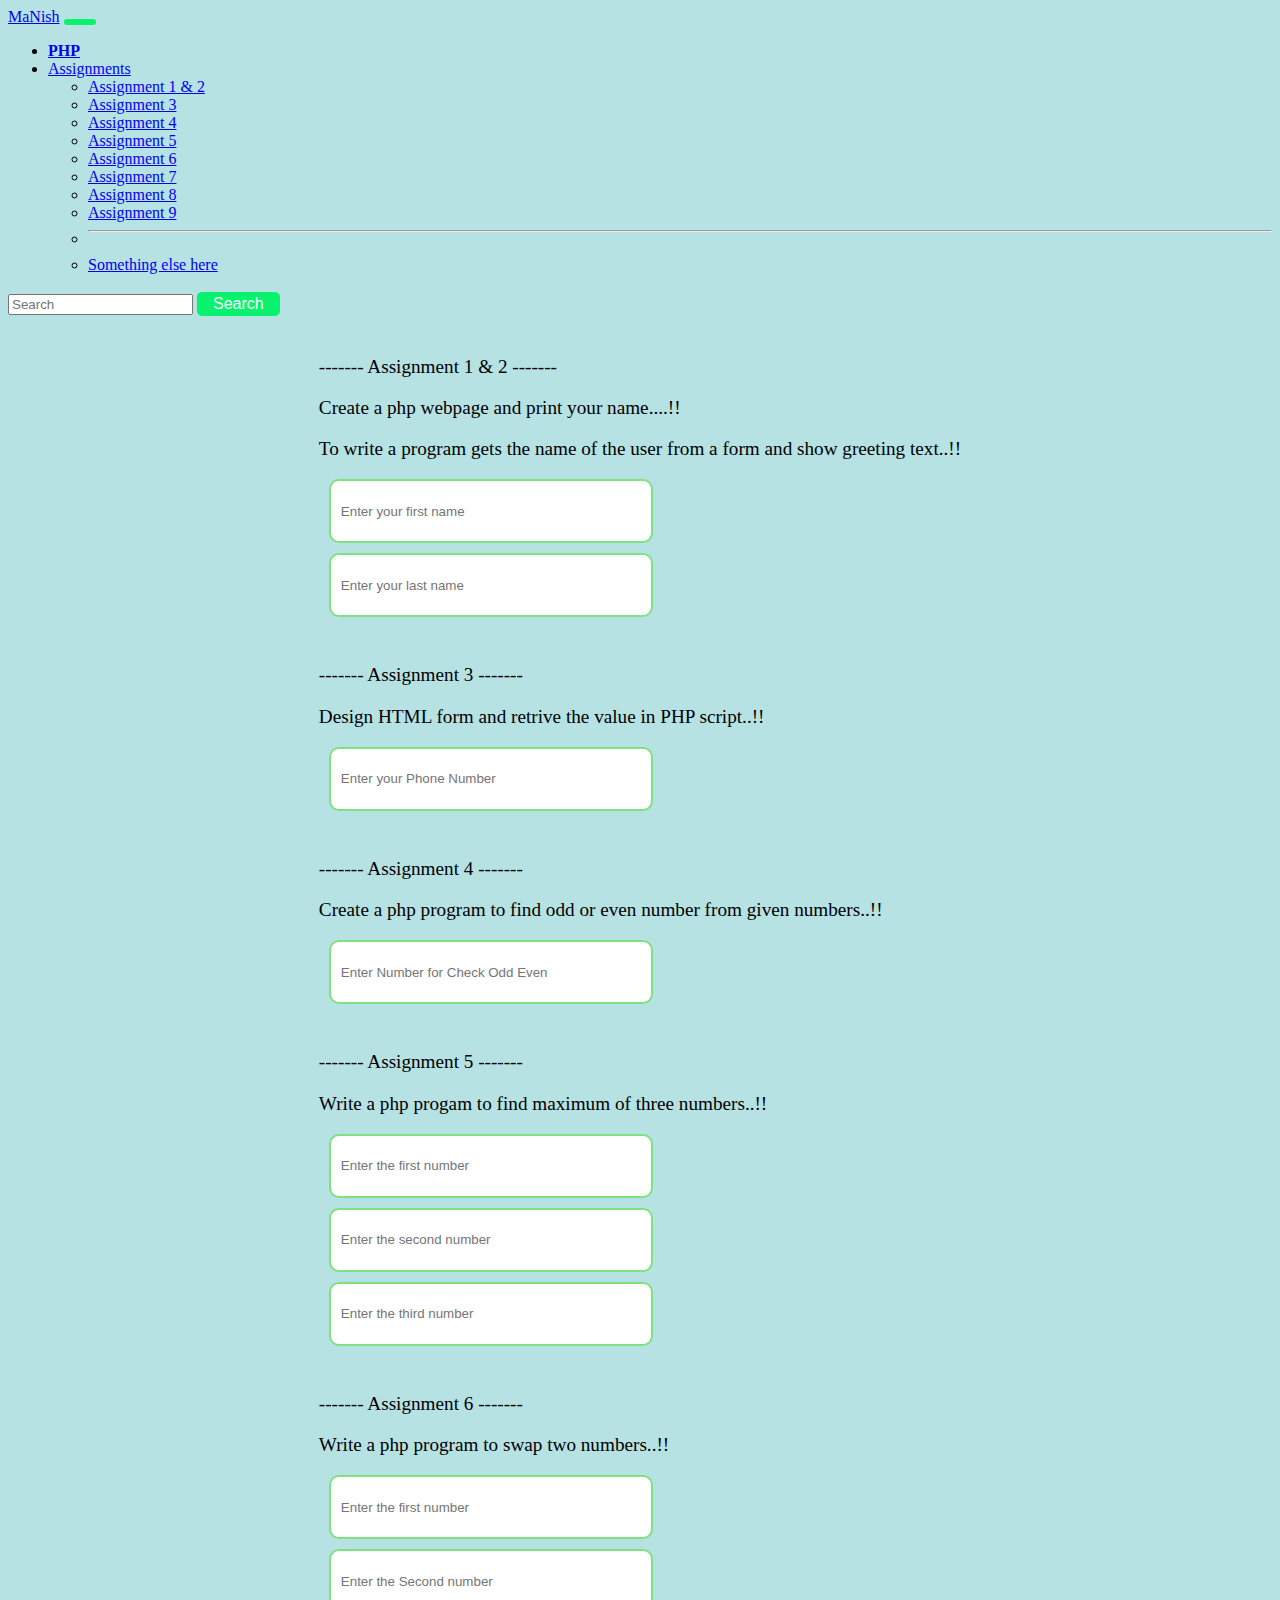
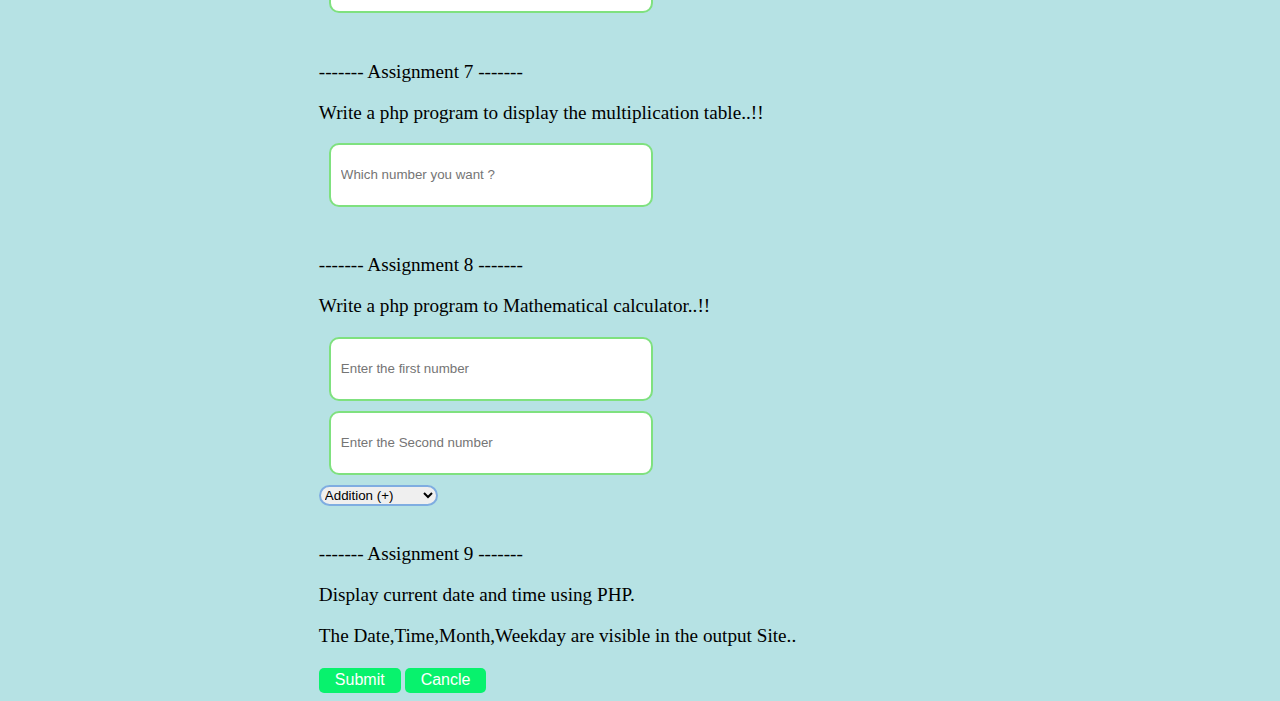
==== clgcode/index.html @ 41a71b69 "Add files via upload" ====
<!doctype html>
<html lang="en">
  <head>
    <meta charset="utf-8">
    <meta name="viewport" content="width=device-width, initial-scale=1">
    <title>PHP by Manish</title>
    <link href="https://cdn.jsdelivr.net/npm/bootstrap@5.3.2/dist/css/bootstrap.min.css" rel="stylesheet" integrity="sha384-T3c6CoIi6uLrA9TneNEoa7RxnatzjcDSCmG1MXxSR1GAsXEV/Dwwykc2MPK8M2HN" crossorigin="anonymous">
    <link rel="stylesheet" href="style.css">
    
  </head>
  <body>
<!-- ---nav bar start--- -->
        <nav class="navbar navbar-expand-lg bg-body-tertiary">
  <div class="container-fluid">
    <a class="navbar-brand" href="#">MaNish</a>
    <button class="navbar-toggler" type="button" data-bs-toggle="collapse" data-bs-target="#navbarSupportedContent" aria-controls="navbarSupportedContent" aria-expanded="false" aria-label="Toggle navigation">
      <span class="navbar-toggler-icon"></span>
    </button>
    <div class="collapse navbar-collapse" id="navbarSupportedContent">
      <ul class="navbar-nav me-auto mb-2 mb-lg-0">
        <li class="nav-item">
          <a class="nav-link active" aria-current="page" href="#" id="php">PHP</a>
        </li>
        <li class="nav-item dropdown">
          <a class="nav-link dropdown-toggle" href="#" role="button" data-bs-toggle="dropdown" aria-expanded="false">
            Assignments
          </a>
          <ul class="dropdown-menu">
            <li><a class="dropdown-item" href="#asst1&2">Assignment 1 & 2</a></li>
            <li><a class="dropdown-item" href="#asst3">Assignment 3</a></li>
            <li><a class="dropdown-item" href="#asst4">Assignment 4</a></li>
            <li><a class="dropdown-item" href="#asst5">Assignment 5</a></li>
            <li><a class="dropdown-item" href="#asst6">Assignment 6</a></li>
            <li><a class="dropdown-item" href="#asst7">Assignment 7</a></li>
            <li><a class="dropdown-item" href="#asst8">Assignment 8</a></li>
            <li><a class="dropdown-item" href="#asst9">Assignment 9</a></li>


            <li><hr class="dropdown-divider" herf="#"></li>
            <li><a class="dropdown-item" href="#">Something else here</a></li>
          </ul>
        </li>
      </ul>
      <form class="d-flex" role="search">
        <input class="form-control me-2" type="search" placeholder="Search" aria-label="Search">
        <button class="btn btn-outline-success" type="submit" id="search">Search</button>
      </form>
    </div>
  </div>
</nav>
<!-- ---nav bar end--- -->

<!-- main code start -->
<div class="container my-5">

  <form action="name.php" method="post">
      <!-- ### Assignment-1 & 2 -->
      <div class="question" id="asst1&2">
      <p>------- Assignment 1 & 2 -------</p>
      <p>Create a php webpage and print your name....!!</p>
      <p>To write a program gets the name of the user from a form and show greeting text..!!</p>
      </div>
      <input type="text" name="fname" placeholder="Enter your first name">
      <input type="text" name="lname" placeholder="Enter your last name">

      <br>
      <!-- ### Assignment-3 -->
      <div class="question" id="asst3">
      <p>------- Assignment 3 -------</p>
      <p>Design HTML form and retrive the value in PHP script..!!</p>
      </div>
      <input type="number" name="p_number" placeholder="Enter your Phone Number">
      
      <br>
      <!-- ### Assignment-4 -->
      <div class="question" id="asst4">
      <p>------- Assignment 4 -------</p>
      <p>Create a php program to find odd or even number from given numbers..!!</p>
      </div>
      <input type="number" name="EO_number" placeholder="Enter Number for Check Odd Even">
      
      <br>
      <!-- ### Assignment-5 Greater num check -->
      <div class="question" id="asst5">
      <p>------- Assignment 5 -------</p>
      <p>Write a php progam to find maximum of three numbers..!!</p>
      </div>
      <input type="number" name="first_number" placeholder="Enter the first number">  
      <input type="number" name="second_number" placeholder="Enter the second number">  
      <input type="number" name="third_number" placeholder="Enter the third number">  

      <br>
      <!-- ### Assignment-6 Swap two numbers -->
      <div class="question" id="asst6">
        <p>------- Assignment 6 -------</p>
        <p>Write a php program to swap two numbers..!!</p>
        </div>
      <input type="number" name="swapNum1" placeholder="Enter the first number">  
      <input type="number" name="swapNum2" placeholder="Enter the Second number">
      <br>
      <!-- ### Assignment-7 Multiplication Table -->
      <div class="question" id="asst7">
        <p>------- Assignment 7 -------</p>
        <p>Write a php program to display the multiplication table..!!</p>
        </div>
      <input type="number" name="multiplyNumber" placeholder="Which number you want ?">  
      <br>

      <!-- ### Assignment-8 Calculator -->
      <div class="question" id="asst8">
        <p>------- Assignment 8 -------</p>
        <p>Write a php program to Mathematical calculator..!!</p>
        </div>

      <input type="number" name="operand1" placeholder="Enter the first number">  
      <input type="number" name="operand2" placeholder="Enter the Second number">
      <select class="operator" name="operator">
        <option value="+">Addition (+)</option>
        <option value="-">Subtraction (-)</option>
        <option value="/">Division (/)</option>
        <option value="*">Multiplication (*)</option>
      </select>
      <br>
      <br/>

      <!-- ### Assignment-9 Display Current Date -->
      <div class="question" id="asst9">
        <p>------- Assignment 9 -------</p>
        <p>Display current date and time using PHP.</p>
        <p>The Date,Time,Month,Weekday are visible in the output Site..</p>
      </div>
      
      <!-- submit and cancle button -->
      <button type="submit">Submit</button>
      <button type="reset">Cancle</button>
      <!-- button end -->

    </form>
    <!-- form end -->
</div>
<!-- main code end -->



<script src="https://cdn.jsdelivr.net/npm/bootstrap@5.3.2/dist/js/bootstrap.bundle.min.js" integrity="sha384-C6RzsynM9kWDrMNeT87bh95OGNyZPhcTNXj1NW7RuBCsyN/o0jlpcV8Qyq46cDfL" crossorigin="anonymous"></script>
<script src="script.js"></script>
</body>
</html>
---- clgcode/style.css ----
body{
    font-family: cursive;
    background-color: rgb(182, 226, 228);
}
#php{
    font-weight: bold;
}
.container{
    width: 100%;
    height: 100%;
    display: flex;
    justify-content:center;
    margin-top: 20px;
}
.container input[type="text"]{
    display: flex;
    width: 300px;
    height: 40px;
    border: 2px solid rgb(127, 225, 127);
    border-radius: 10px;
    padding: 10px;
    margin: 10px;
}
.container input[type="number"]{
    display: flex;
    width: 300px;
    height: 40px;
    border: 2px solid rgb(127, 225, 127);
    border-radius: 10px;
    padding: 10px;
    margin: 10px;
}
.container input [type="submit"]{
    display: flex;
    align-items: center;
    justify-content: space-between;
}
.container .operator{
    border-radius: 30px;
    border: 2px solid rgb(127, 173, 225);
}
.phpcontainer{
    width: 100%;
    height: 100%;
    display: flex;
    justify-content: center;
    background-color: rgb(224, 228, 175);
    font-size: 1.5em;
}
.question{
    font-size: 1.2em;
    display: inline-flexbox;
    justify-content: center;
}


button {
    margin-top: 2px;
    font-size: 1rem;
    padding: .2rem 1rem;
    color: white;
    background-color: rgb(8, 242, 109);
    border: none;
    border-radius: 5px;
    cursor: pointer;
    }

/* For Responsive */

@media(max-width:700px){
    .board{
        width: 500px;
    }
    ul p{
        width: 55px;
        height: 55px;
        
    }
    
}
@media(max-width:520px){
    .board{
        width: 400px;
    }
    ul p{
        width: 40px;
        height: 40px;
        
    }
    
}
@media(max-width:420px){
    .board{
        width: 320px;
    }
    ul p{
        width: 30px;
        height: 30px;
        
    }
    
}
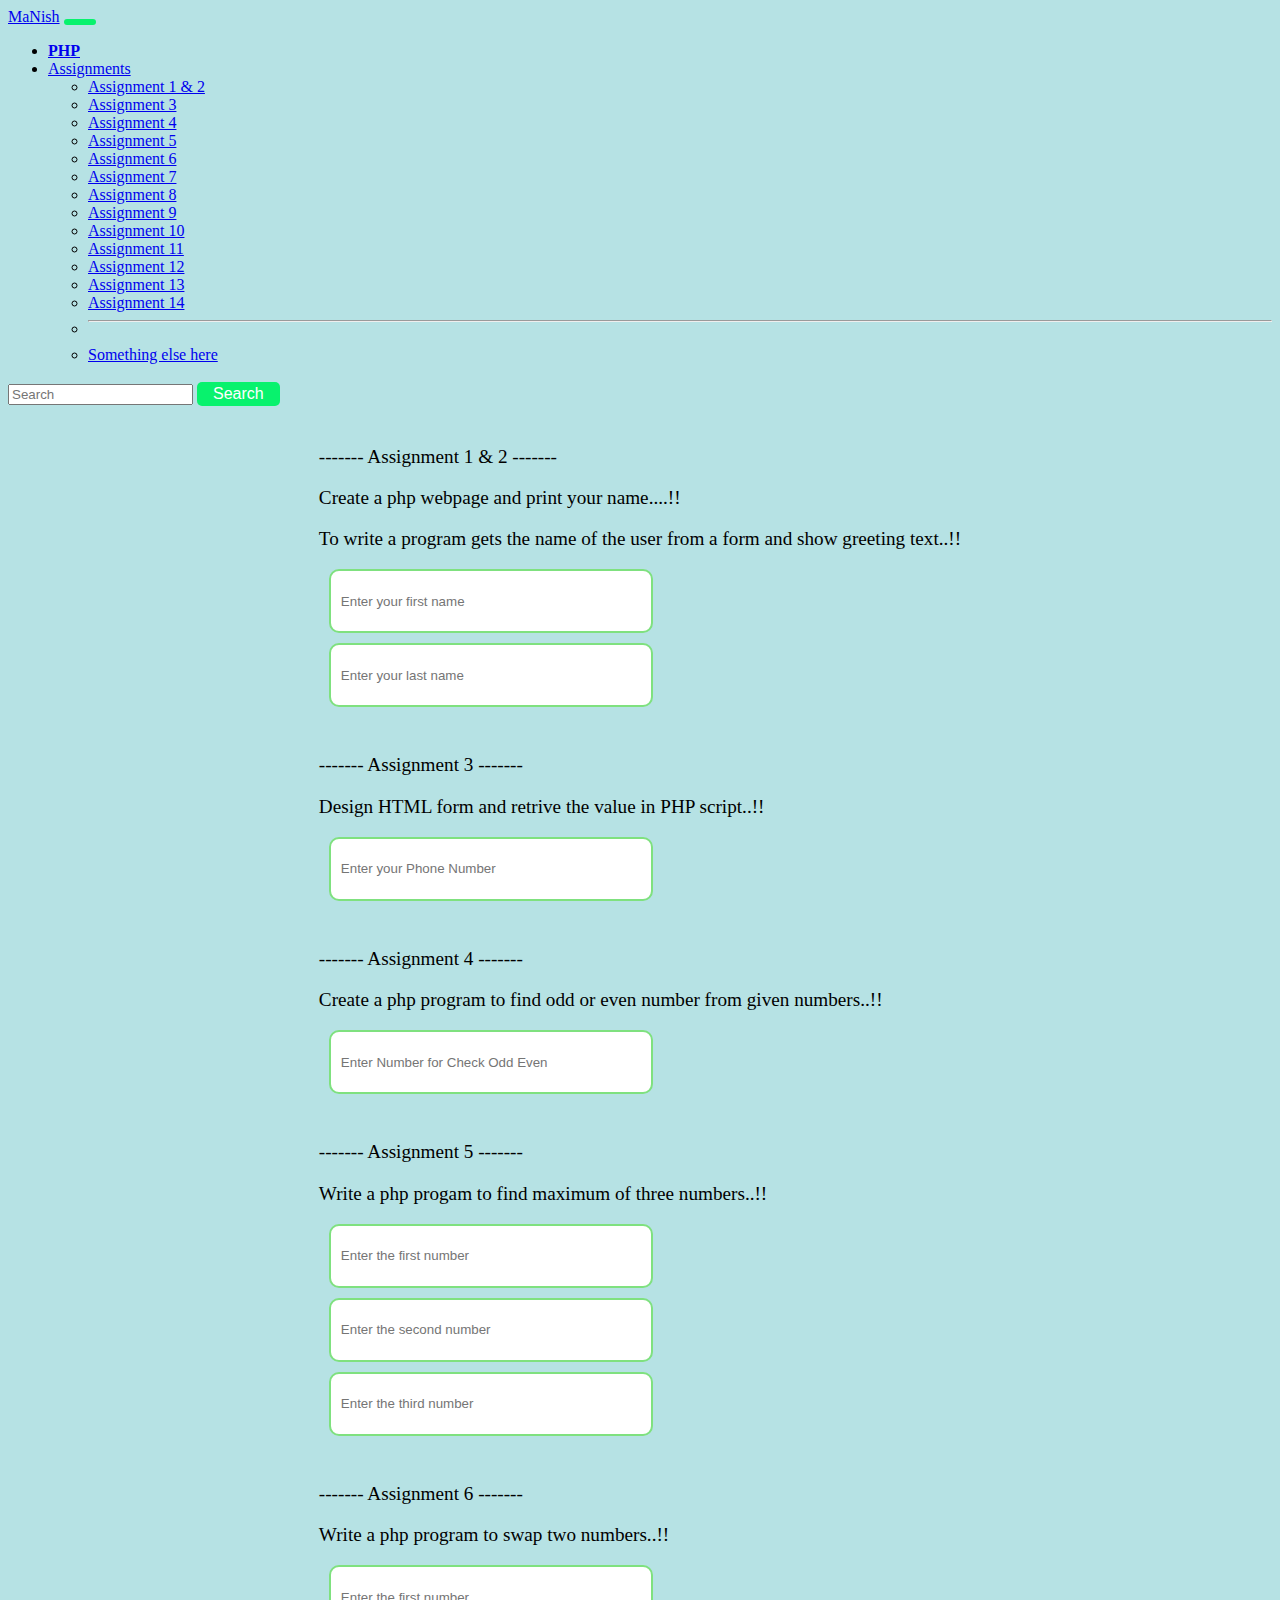
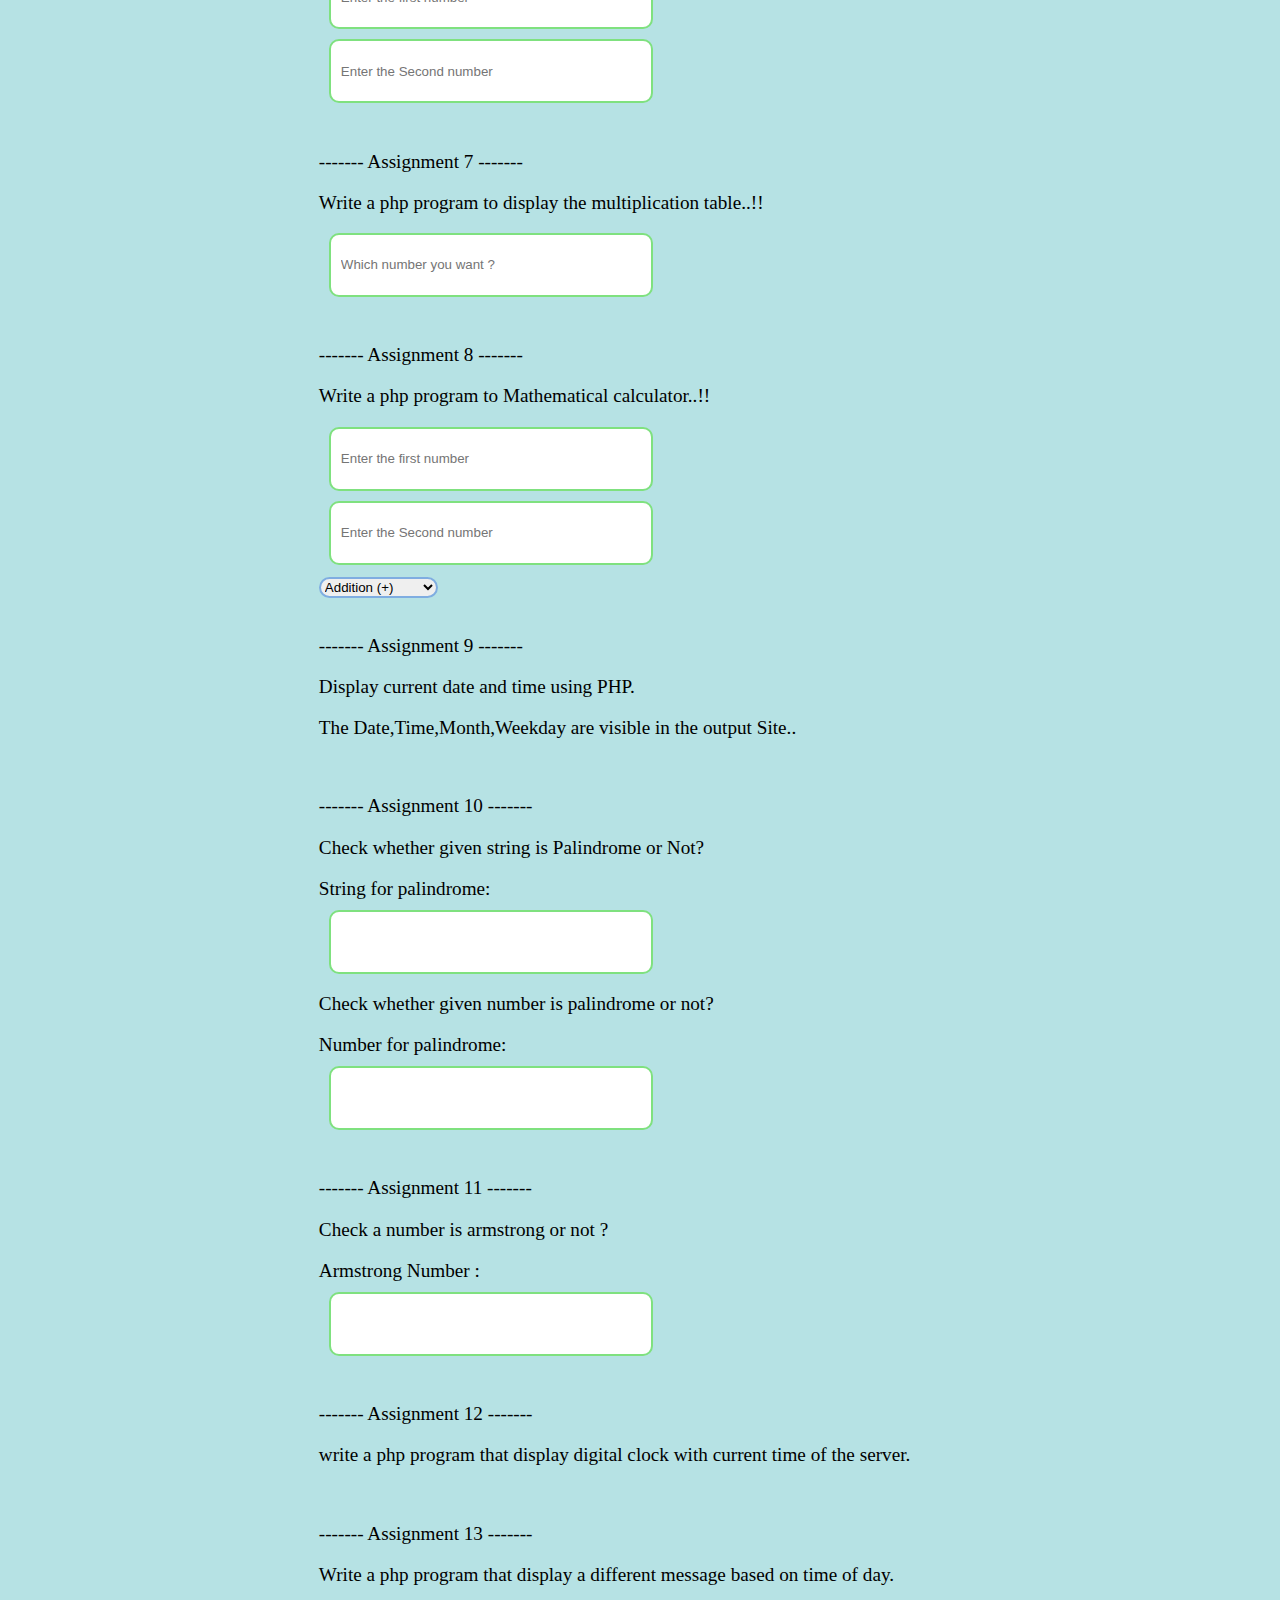
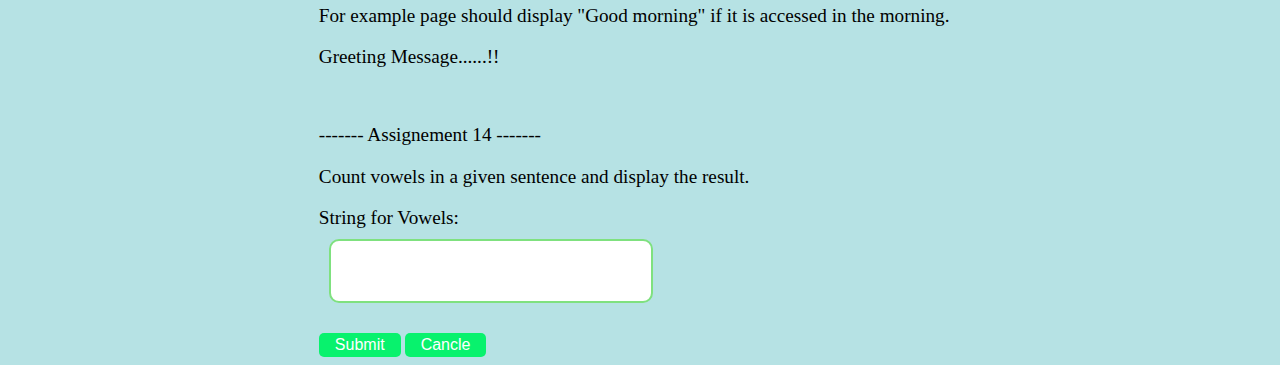
==== commit 74588592: "Add files via upload" ====
--- a/clgcode/index.html
+++ b/clgcode/index.html
@@ -7,11 +7,11 @@
     <title>PHP by Manish</title>
     <link href="https://cdn.jsdelivr.net/npm/bootstrap@5.3.2/dist/css/bootstrap.min.css" rel="stylesheet" integrity="sha384-T3c6CoIi6uLrA9TneNEoa7RxnatzjcDSCmG1MXxSR1GAsXEV/Dwwykc2MPK8M2HN" crossorigin="anonymous">
     <link rel="stylesheet" href="style.css">
-    
+     
   </head>
   <body>
 <!-- ---nav bar start--- -->
-        <nav class="navbar navbar-expand-lg bg-body-tertiary">
+        <nav class="navbar  navbar-expand-lg bg-body-tertiary">
   <div class="container-fluid">
     <a class="navbar-brand" href="#">MaNish</a>
     <button class="navbar-toggler" type="button" data-bs-toggle="collapse" data-bs-target="#navbarSupportedContent" aria-controls="navbarSupportedContent" aria-expanded="false" aria-label="Toggle navigation">
@@ -35,6 +35,12 @@
             <li><a class="dropdown-item" href="#asst7">Assignment 7</a></li>
             <li><a class="dropdown-item" href="#asst8">Assignment 8</a></li>
             <li><a class="dropdown-item" href="#asst9">Assignment 9</a></li>
+            <li><a class="dropdown-item" href="#asst10">Assignment 10</a></li>
+            <li><a class="dropdown-item" href="#asst11">Assignment 11</a></li>
+            <li><a class="dropdown-item" href="#asst12">Assignment 12</a></li>
+            <li><a class="dropdown-item" href="#asst13">Assignment 13</a></li>
+            <li><a class="dropdown-item" href="#asst14">Assignment 14</a></li>
+
 
 
             <li><hr class="dropdown-divider" herf="#"></li>
@@ -55,82 +61,129 @@
 <div class="container my-5">
 
   <form action="name.php" method="post">
+    
       <!-- ### Assignment-1 & 2 -->
       <div class="question" id="asst1&2">
-      <p>------- Assignment 1 & 2 -------</p>
-      <p>Create a php webpage and print your name....!!</p>
-      <p>To write a program gets the name of the user from a form and show greeting text..!!</p>
-      </div>
-      <input type="text" name="fname" placeholder="Enter your first name">
-      <input type="text" name="lname" placeholder="Enter your last name">
-
-      <br>
-      <!-- ### Assignment-3 -->
-      <div class="question" id="asst3">
-      <p>------- Assignment 3 -------</p>
-      <p>Design HTML form and retrive the value in PHP script..!!</p>
-      </div>
-      <input type="number" name="p_number" placeholder="Enter your Phone Number">
+        <p>------- Assignment 1 & 2 -------</p>
+        <p>Create a php webpage and print your name....!!</p>
+        <p>To write a program gets the name of the user from a form and show greeting text..!!</p>
+        </div>
+        <input type="text" name="fname" placeholder="Enter your first name">
+        <input type="text" name="lname" placeholder="Enter your last name">
+  
+        <br>
+        <!-- ### Assignment-3 -->
+        <div class="question" id="asst3">
+        <p>------- Assignment 3 -------</p>
+        <p>Design HTML form and retrive the value in PHP script..!!</p>
+        </div>
+        <input type="number" name="p_number" placeholder="Enter your Phone Number">
+        
+        <br>
+        <!-- ### Assignment-4 -->
+        <div class="question" id="asst4">
+        <p>------- Assignment 4 -------</p>
+        <p>Create a php program to find odd or even number from given numbers..!!</p>
+        </div>
+        <input type="number" name="EO_number" placeholder="Enter Number for Check Odd Even">
+        
+        <br>
+        <!-- ### Assignment-5 Greater num check -->
+        <div class="question" id="asst5">
+        <p>------- Assignment 5 -------</p>
+        <p>Write a php progam to find maximum of three numbers..!!</p>
+        </div>
+        <input type="number" name="first_number" placeholder="Enter the first number">  
+        <input type="number" name="second_number" placeholder="Enter the second number">  
+        <input type="number" name="third_number" placeholder="Enter the third number">  
+  
+        <br>
+        <!-- ### Assignment-6 Swap two numbers -->
+        <div class="question" id="asst6">
+          <p>------- Assignment 6 -------</p>
+          <p>Write a php program to swap two numbers..!!</p>
+          </div>
+        <input type="number" name="swapNum1" placeholder="Enter the first number">  
+        <input type="number" name="swapNum2" placeholder="Enter the Second number">
+        <br>
+        <!-- ### Assignment-7 Multiplication Table -->
+        <div class="question" id="asst7">
+          <p>------- Assignment 7 -------</p>
+          <p>Write a php program to display the multiplication table..!!</p>
+          </div>
+        <input type="number" name="multiplyNumber" placeholder="Which number you want ?">  
+        <br>
+  
+        <!-- ### Assignment-8 Calculator -->
+        <div class="question" id="asst8">
+          <p>------- Assignment 8 -------</p>
+          <p>Write a php program to Mathematical calculator..!!</p>
+          
+  
+        <input type="number" name="operand1" placeholder="Enter the first number">  
+        <input type="number" name="operand2" placeholder="Enter the Second number">
+        <select class="operator" name="operator">
+          <option value="+">Addition (+)</option>
+          <option value="-">Subtraction (-)</option>
+          <option value="/">Division (/)</option>
+          <option value="*">Multiplication (*)</option>
+        </select>
+      </div>
+        <br>
+  
+        <!-- ### Assignment-9 Display Current Date -->
+        <div class="question" id="asst9">
+          <p>------- Assignment 9 -------</p>
+          <p>Display current date and time using PHP.</p>
+          <p>The Date,Time,Month,Weekday are visible in the output Site..</p>
+        </div>
+      <br>
+      <!-- ### Assignment-10 palindrome or not -->
+      <div class="question" id="asst10">
+        <p>------- Assignment 10 -------</p>
+        <!-- string check -->
+        <p>Check whether given string is Palindrome or Not?</p>
+        <label for="strng">String for palindrome:</label><br>
+        <input type="text" id="strng" name="string">
+        <!-- number check -->
+        <p>Check whether given number is palindrome or not?</p>
+        <label for="numb">Number for palindrome:</label><br>
+        <input type="number" id="numb" name="number">
+      </div>
+      <br>
+      <!-- ### Assignment-11 Armstrong or not -->
+      <div class="question" id="asst11">
+        <p>------- Assignment 11 -------</p>
+        <p>Check a number is armstrong or not ?</p>
+        <label for="armnstrg">Armstrong  Number :</label><br>
+        <input type="number" id="armnstrg" name="armnstrg">
+      </div>
+      <br>
+      <!-- ### Assignment-12 Display digital clock with current time of the server -->
+      <div class="question" id="asst12">
+        <p>------- Assignment 12 -------</p>
+        <p>write a php program that display digital clock with current time of the server.</p>
+      </div>
+      <br>
       
-      <br>
-      <!-- ### Assignment-4 -->
-      <div class="question" id="asst4">
-      <p>------- Assignment 4 -------</p>
-      <p>Create a php program to find odd or even number from given numbers..!!</p>
-      </div>
-      <input type="number" name="EO_number" placeholder="Enter Number for Check Odd Even">
-      
-      <br>
-      <!-- ### Assignment-5 Greater num check -->
-      <div class="question" id="asst5">
-      <p>------- Assignment 5 -------</p>
-      <p>Write a php progam to find maximum of three numbers..!!</p>
-      </div>
-      <input type="number" name="first_number" placeholder="Enter the first number">  
-      <input type="number" name="second_number" placeholder="Enter the second number">  
-      <input type="number" name="third_number" placeholder="Enter the third number">  
-
-      <br>
-      <!-- ### Assignment-6 Swap two numbers -->
-      <div class="question" id="asst6">
-        <p>------- Assignment 6 -------</p>
-        <p>Write a php program to swap two numbers..!!</p>
-        </div>
-      <input type="number" name="swapNum1" placeholder="Enter the first number">  
-      <input type="number" name="swapNum2" placeholder="Enter the Second number">
-      <br>
-      <!-- ### Assignment-7 Multiplication Table -->
-      <div class="question" id="asst7">
-        <p>------- Assignment 7 -------</p>
-        <p>Write a php program to display the multiplication table..!!</p>
-        </div>
-      <input type="number" name="multiplyNumber" placeholder="Which number you want ?">  
-      <br>
-
-      <!-- ### Assignment-8 Calculator -->
-      <div class="question" id="asst8">
-        <p>------- Assignment 8 -------</p>
-        <p>Write a php program to Mathematical calculator..!!</p>
-        </div>
-
-      <input type="number" name="operand1" placeholder="Enter the first number">  
-      <input type="number" name="operand2" placeholder="Enter the Second number">
-      <select class="operator" name="operator">
-        <option value="+">Addition (+)</option>
-        <option value="-">Subtraction (-)</option>
-        <option value="/">Division (/)</option>
-        <option value="*">Multiplication (*)</option>
-      </select>
-      <br>
-      <br/>
-
-      <!-- ### Assignment-9 Display Current Date -->
-      <div class="question" id="asst9">
-        <p>------- Assignment 9 -------</p>
-        <p>Display current date and time using PHP.</p>
-        <p>The Date,Time,Month,Weekday are visible in the output Site..</p>
-      </div>
-      
+      <!-- ### Assignment-13 Good morning show -->
+      <div class="question" id="asst13">
+        <p>------- Assignment 13 -------</p>
+        <p>Write a php program that display a different message based on time of day.</p>
+        <p> For example page should display "Good morning" if it is accessed in the morning.</p>
+        <p>Greeting Message......!!</p>
+      </div>
+      <br>
+
+      <!-- ### Assignment-14 Vowels count -->
+      <div class="question" id="asst14">
+        <p>------- Assignement 14 -------</p>
+        <p>Count vowels in a given sentence and display the result.</p>
+        <label for="strng">String for Vowels:</label><br>
+        <input type="text" id="strng" name="user_string">
+      </div>
+      <br>
+
       <!-- submit and cancle button -->
       <button type="submit">Submit</button>
       <button type="reset">Cancle</button>
--- a/clgcode/style.css
+++ b/clgcode/style.css
@@ -99,4 +99,4 @@
         
     }
     
-}+}
